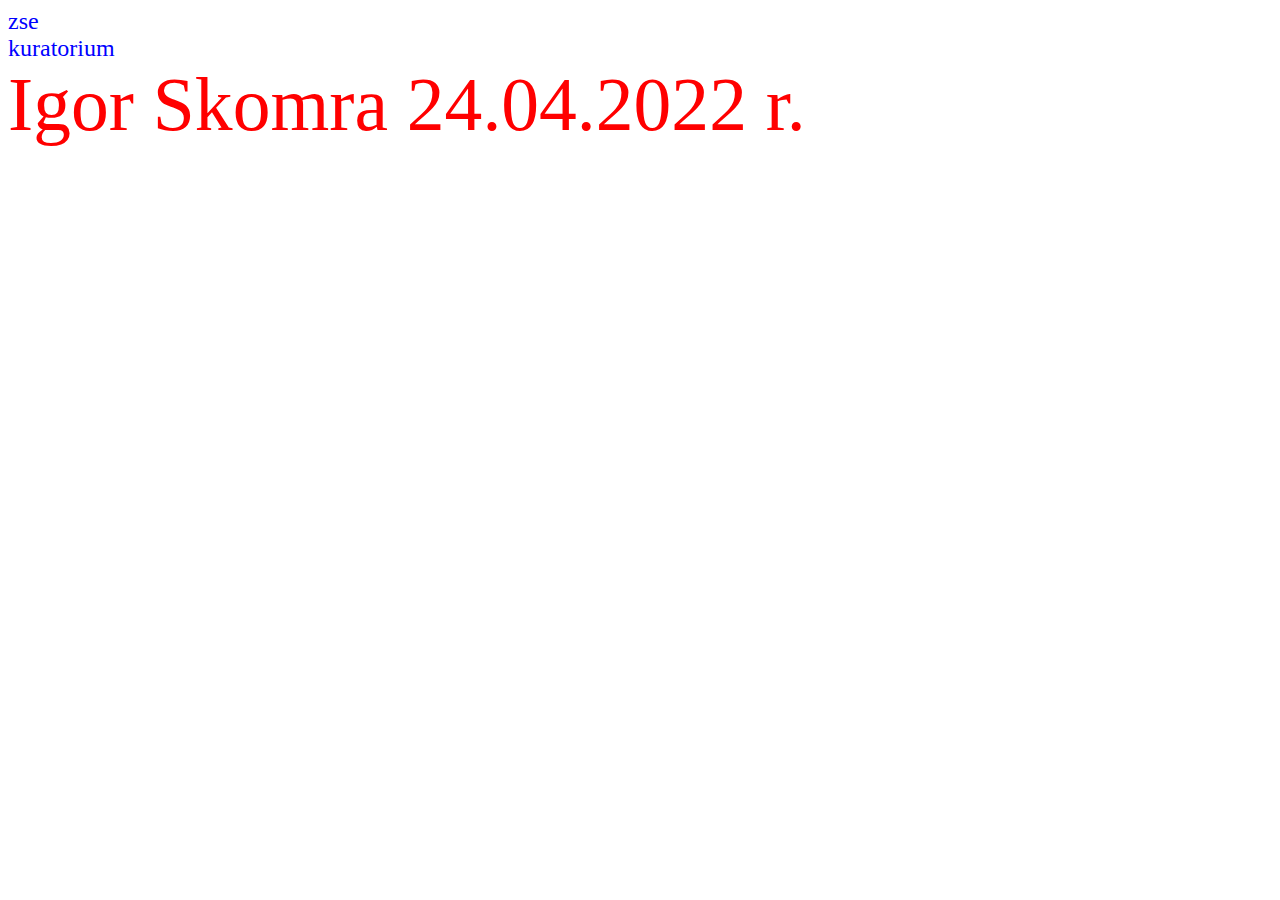
==== zad59_sko.html @ 66e873f9 "Create zad59_sko.html" ====
<html>
<head>

<title> zadanie 59 </title>
<LINK href="zad59_sko.css" rel="stylesheet" 
type="text/CSS">
</head>

<body>
    
    <a href="http://zse.gda.pl"> zse </a>
    <br> 
    <a href="http://kuratorium.gda.pl"> kuratorium</a>

    <div > Igor Skomra 24.04.2022 r. </div>
</body>

<!-- text-decoration:none usuwa wszelkie dekoracje, np podkreślenie linku -->
<!-- text-decoration:underline dodaje podkreślenie pod danym elementem tekstu -->
<!-- Igor Skomra --> 

</html>
---- zad59_sko.css ----
div{ color: red; font-size: 2cm;}

A { font-size: 18pt; text-decoration: none; }

A:link { color: blue;}

/* text-decoration:none usuwa wszelkie dekoracje, np podkreślenie linku 
 text-decoration:underline dodaje podkreślenie pod danym elementem tekstu
Igor Skomra */
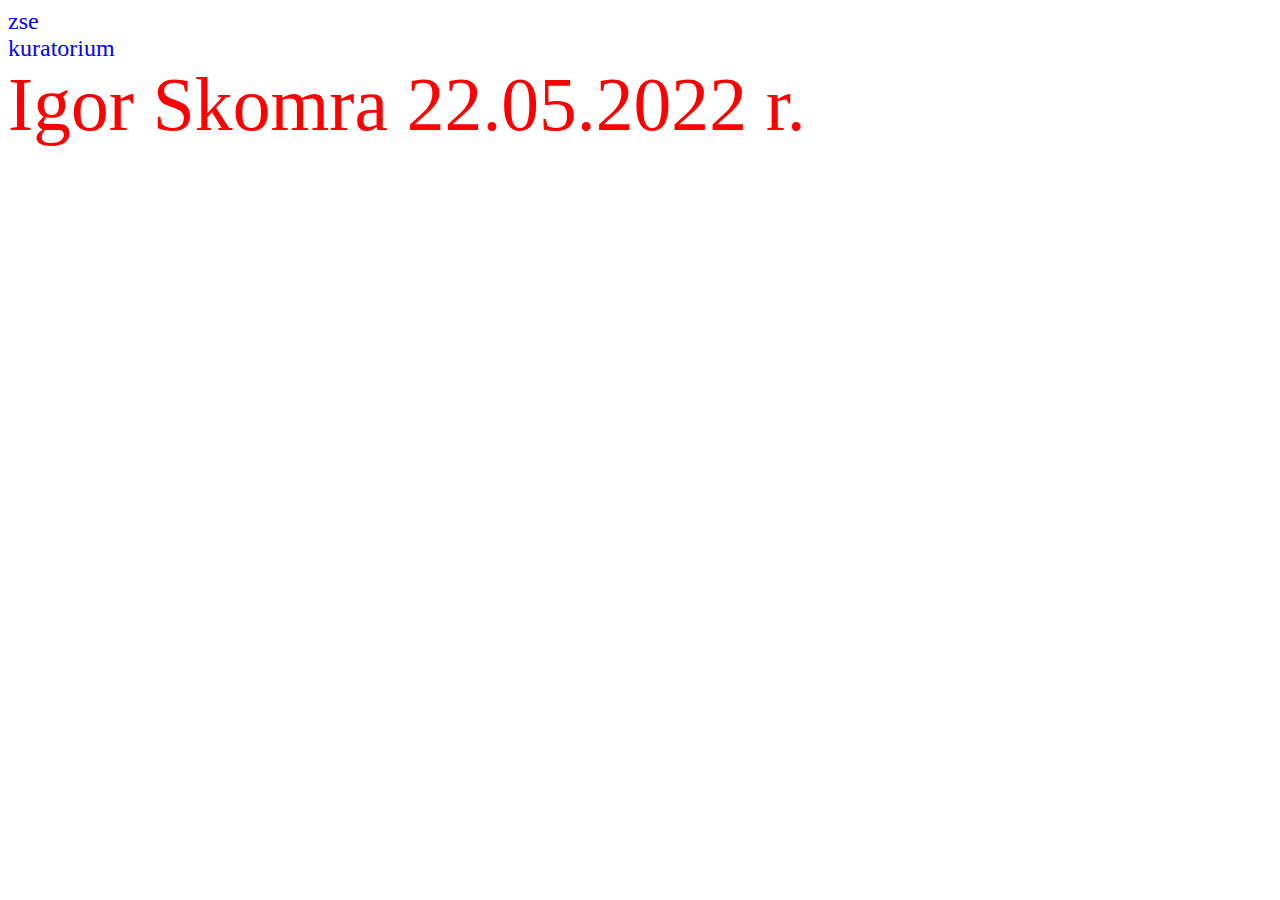
==== commit df511a51: "Update zad59_sko.html" ====
--- a/zad59_sko.html
+++ b/zad59_sko.html
@@ -12,7 +12,7 @@
     <br> 
     <a href="http://kuratorium.gda.pl"> kuratorium</a>
 
-    <div > Igor Skomra 24.04.2022 r. </div>
+    <div > Igor Skomra 22.05.2022 r. </div>
 </body>
 
 <!-- text-decoration:none usuwa wszelkie dekoracje, np podkreślenie linku -->
